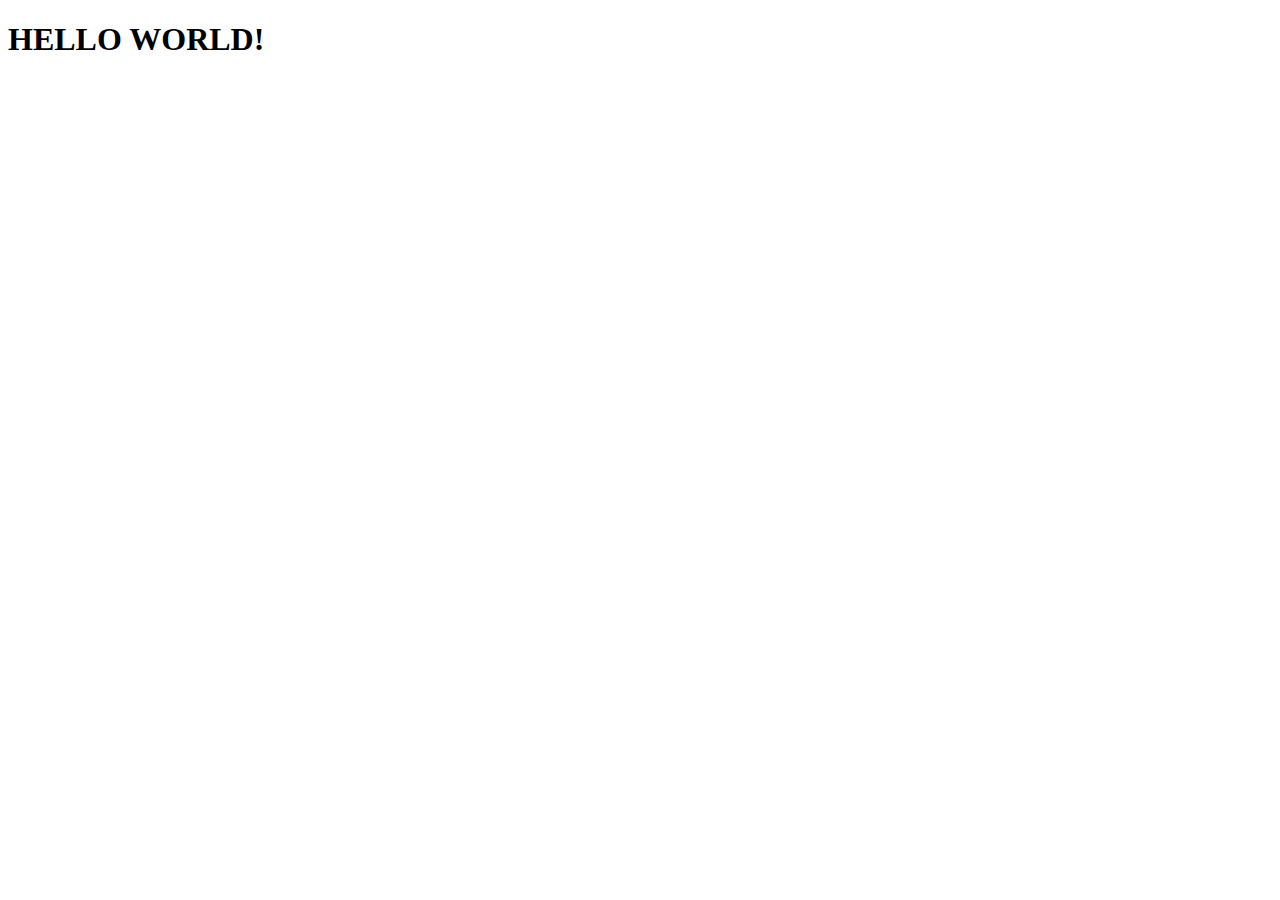
==== index.html @ b3e93c6d "first commit" ====
<!DOCTYPE html>
<html lang="en">
<head>
    <meta charset="UTF-8">
    <meta name="viewport" content="width=device-width, initial-scale=1.0">
    <title>Document</title>
</head>
<body>
    <h1>HELLO WORLD!</h1>
</body>
</html>
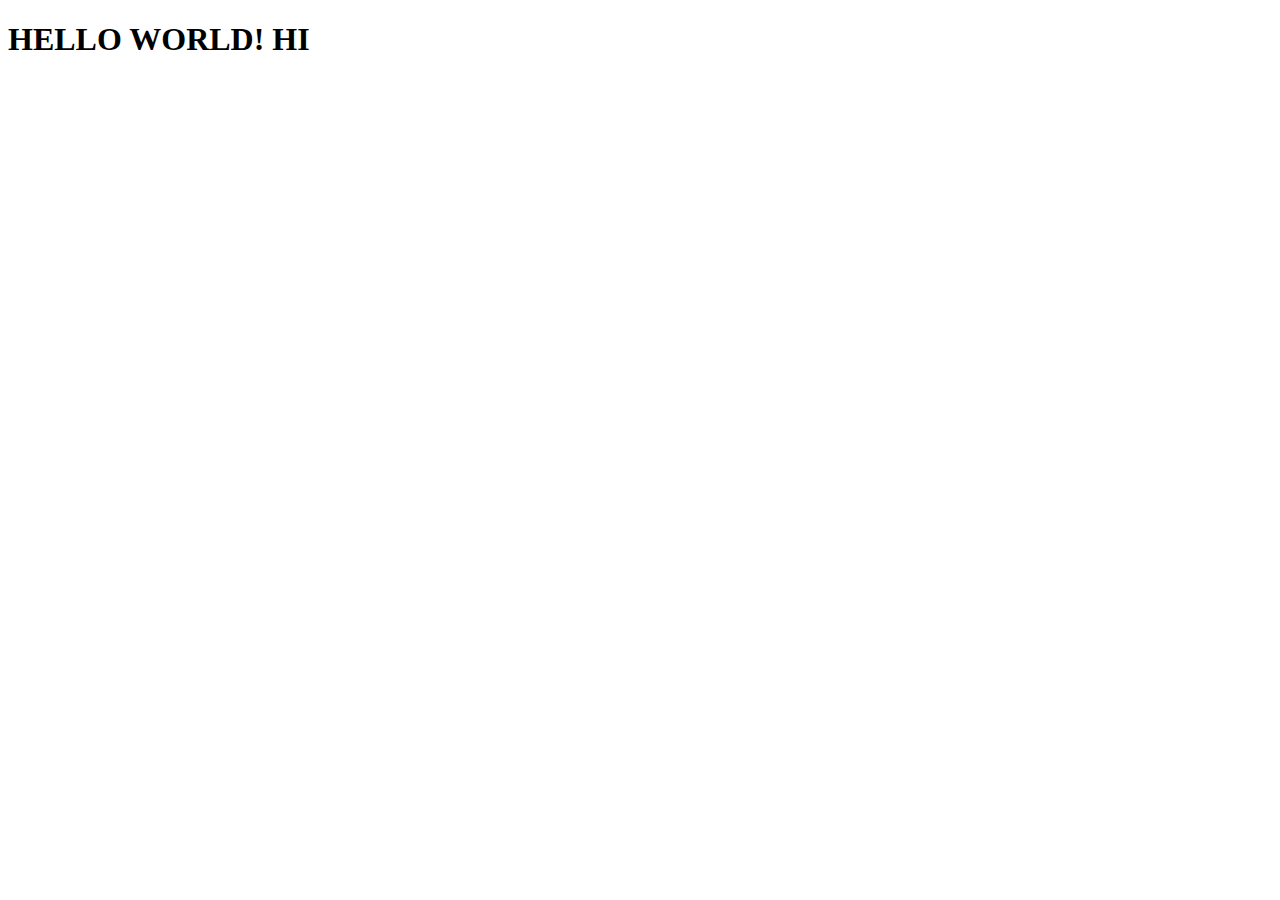
==== commit 017f7a62: "test coomit" ====
--- a/index.html
+++ b/index.html
@@ -6,6 +6,6 @@
     <title>Document</title>
 </head>
 <body>
-    <h1>HELLO WORLD!</h1>
+    <h1>HELLO WORLD! HI</h1>
 </body>
 </html>